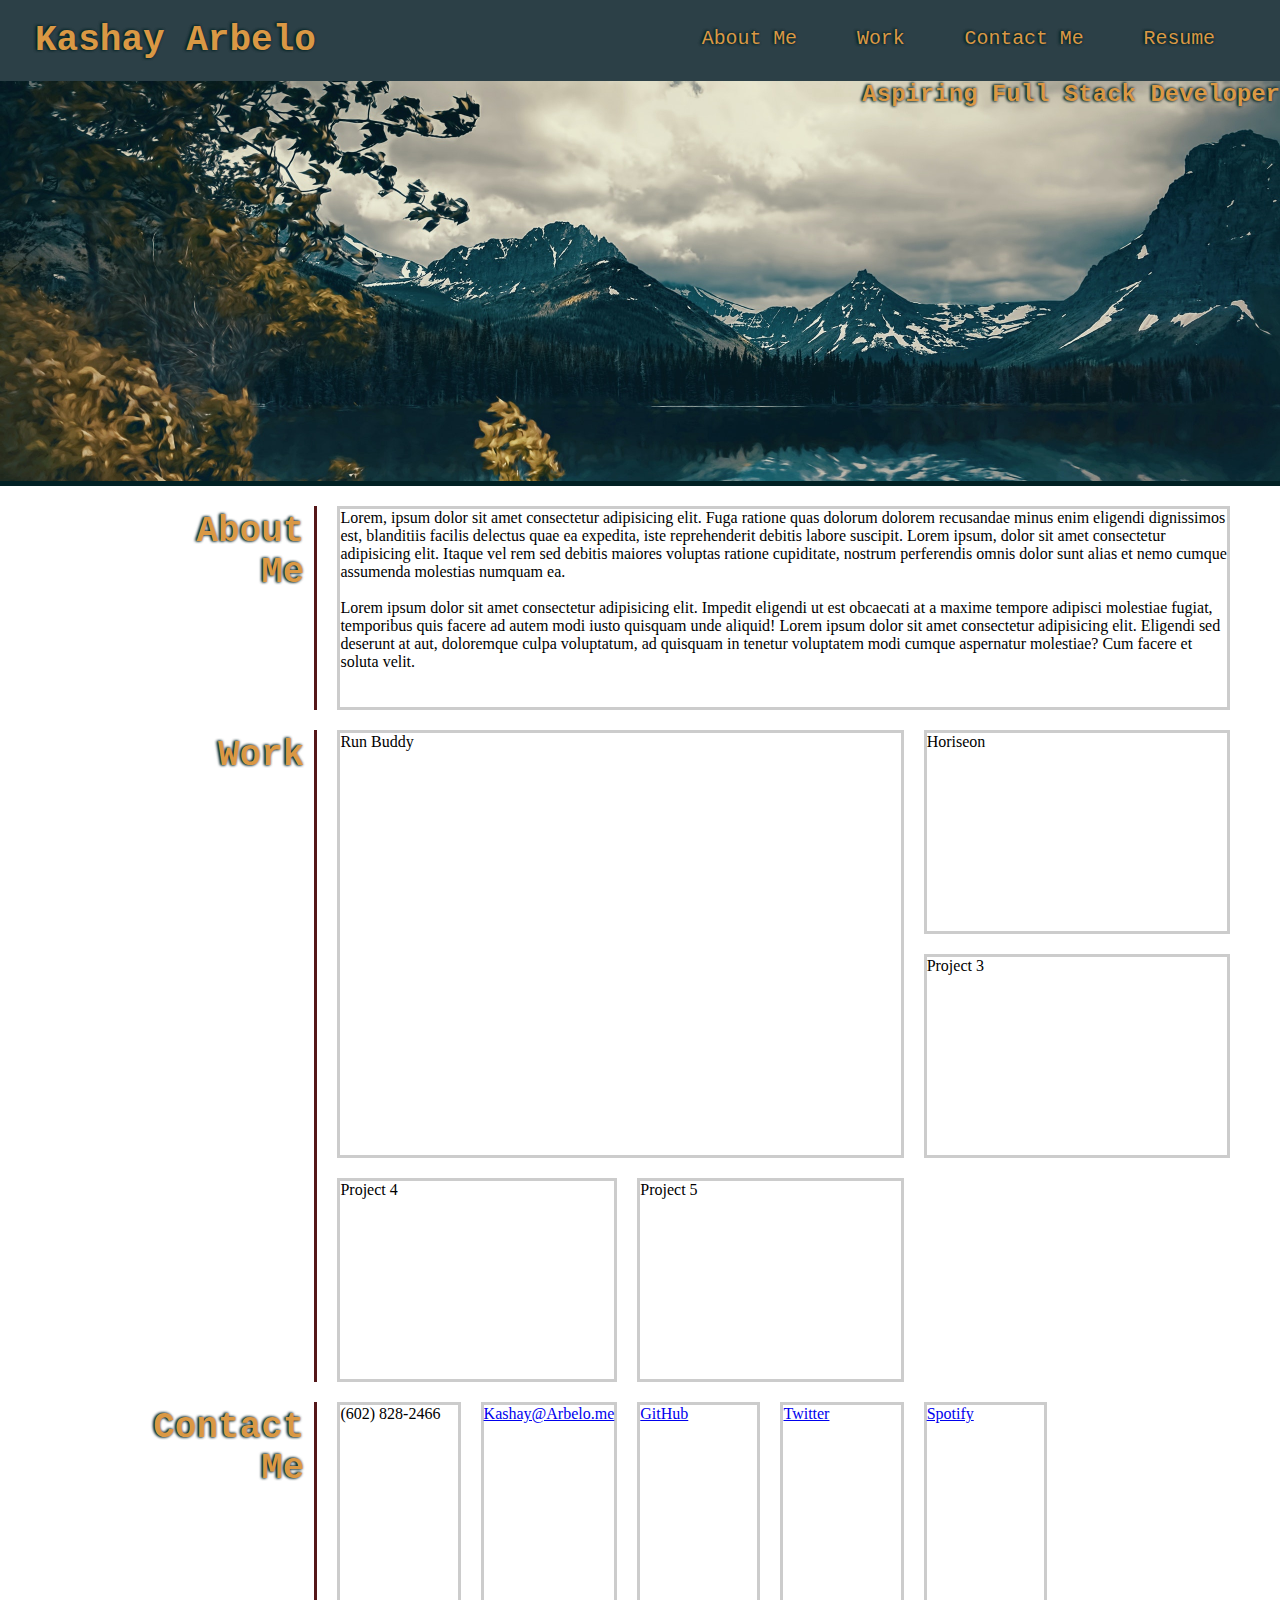
==== index2.html @ 570764e4 "grid body style done, started stying" ====
<!DOCTYPE html>
<html lang="en">
<head>
        <link rel="stylesheet" href="./assets/css/style.css" />
        <meta charset="UTF-8">
        <meta name="viewport" content="width=device-width, initial-scale=1.0">
        <title>Kashay Arbelo</title>
</head>
<body>
        <!-- Navigation -->
        <header>
                <h1>Kashay Arbelo</h1>
        <nav>
                <ul>
                        <li>
                                <a href="#about-me">About Me</a>
                        </li>
                        <li>
                                <a href="#work">Work</a>
                        </li>
                        <li>
                                <a href="contact-me">Contact Me</a>
                        </li>
                        <li>
                                <a href="#resume">Resume</a>
                        </li>
                </ul>
        </nav>
        </header>
        <!-- Hero -->
        <section class="hero">
                <div class="hero-title">
                        <h2>Aspiring Full Stack Developer</h2>
                </div>
        </section>

        <!-- Main Body -->
        <div class="main">
                <!-- About Me -->
                <div class="body-box about-me-title">
                        <h2>About Me</h2>
                </div>
                <div class="about-box about-me-p">
                        <p>
                                Lorem, ipsum dolor sit amet consectetur adipisicing elit. Fuga ratione quas dolorum dolorem recusandae minus enim eligendi dignissimos est, blanditiis facilis delectus quae ea expedita, iste reprehenderit debitis labore suscipit. Lorem ipsum, dolor sit amet consectetur adipisicing elit. Itaque vel rem sed debitis maiores voluptas ratione cupiditate, nostrum perferendis omnis dolor sunt alias et nemo cumque assumenda molestias numquam ea.
                        </p>
                        </br>
                        <p>
                                Lorem ipsum dolor sit amet consectetur adipisicing elit. Impedit eligendi ut est obcaecati at a maxime tempore adipisci molestiae fugiat, temporibus quis facere ad autem modi iusto quisquam unde aliquid! Lorem ipsum dolor sit amet consectetur adipisicing elit. Eligendi sed deserunt at aut, doloremque culpa voluptatum, ad quisquam in tenetur voluptatem modi cumque aspernatur molestiae? Cum facere et soluta velit.
                        </p>
                        </br>
                        </br>
                </div>
                <!-- Work -->
                <div class="body-box work-title">
                        <h2>Work</h2>
                </div>
                <div class="work-grid run-buddy">Run Buddy</div>
                <div class="work-grid horiseon">Horiseon</div>
                <div class="work-grid proj3">Project 3</div>
                <div class="work-grid proj4">Project 4</div>
                <div class="work-grid proj5">Project 5</div>

                <!-- Contact Me -->

                <div class="body-box contact-title">
                        <h2>Contact Me</h2>
                </div>
                <div class="contact-grid phone">
                        <a hfre="tel:+16028282466">
                                (602) 828-2466
                        </a>
                </div>
                <div class="contact-grid email">
                        <a href="mailto:kashay@arbelo.me">
                                Kashay@Arbelo.me
                        </a>
                </div>
                <div class="contact-grid github">
                        <a href="https://github.com/KashCodes">
                                GitHub
                        </a>
                </div>
                <div class="contact-grid twitter">
                        <a href="https://twitter.com/KashCodes">
                                Twitter
                        </a>
                </div>
                <div class="contact-grid spotify">
                        <a href="https://open.spotify.com/user/xx-kashay-xx?si=kprq_5lsRki06PX8bS64xw">
                                Spotify
                        </a>
                </div>
        </div>
</body>
</html>
---- assets/css/style.css ----
/* All Over CSS */
:root {
  --secondary-color: rgb(85, 23, 25);
  --primary-color: rgb(44, 64, 71);
  --primary-font-color: rgb(218, 152, 68);
  --button-hover: rgb(64, 94, 105);
  --shadow-border-color: rgb(2, 33, 36);
}

* {
  margin: 0;
  Padding: 0;
}


/* Header Navigation */
header {
        padding: 20px 35px;
        background-color: var(--primary-color);
        display: flex;
        justify-content: space-between;
        flex-wrap: wrap;
      }

      header h1 {
        font-weight: bold;
        margin: 0;
        font-size: 36px;
        color: var(--primary-font-color);
        font-family: "Courier New", Courier, monospace;
        text-shadow: -1px 0px 3px var(--shadow-border-color), -1px 0px 3px var(--shadow-border-color);
      }
      
      header a {
        text-decoration: none;
        color: var(--primary-font-color);
      }
      
      header nav {
        margin: 7px 0;
      }
      
      header nav ul {
        display: flex;
        flex-wrap: wrap;
        justify-content: space-between;
        align-items: center;
        list-style: none;
      }

      header nav ul li a {
        margin: 0 30px;
        font-weight: lighter;
        font-size: 1.55vw;
        font-family: "Courier New", Courier, monospace;
        text-shadow: -1px 0px 3px var(--shadow-border-color), -1px 0px 3px var(--shadow-border-color);
      }

/* Hero */
.hero {
  background-image: url('../images/tron2.jpg');
  background-size: cover;
  background-position: center;
  height: 400px;
  display: flex;
  justify-content: flex-end;
  flex-wrap: wrap;
  border-bottom: 5px solid var(--shadow-border-color);
  
}

.hero-title {
  font-family: "Courier New", Courier, monospace;
  color: var(--primary-font-color);
  text-shadow: -1px 0px 3px var(--shadow-border-color), -1px 0px 3px var(--shadow-border-color);
  
}

/* Main Body */
.main {
 display: grid;
 grid-template-columns: repeat(8, 1fr);
 grid-template-rows: repeat(5, 1fr);
 grid-gap: 20px;
 grid-auto-flow: row;
 margin: 20px 50px 50px 0;
 
}

.body-title {
  
  
}

.body-box {
  text-align: end;
  border-right: 3px solid var(--secondary-color);
  padding: 5px 10px 10px 10px;
  font-family: "Courier New", Courier, monospace;
  color: var(--primary-font-color);
  text-shadow: -1px 0px 3px var(--shadow-border-color), -1px 0px 3px var(--shadow-border-color);
  font-size: 1.5rem;
}


/* About Me */

.about-me-title {
 grid-column-start: 2;

}

.about-me-p {
  grid-column: 3/ span 8;
  border: 3px solid rgba(0, 0, 0, 0.2);
}

/* Work */

.work-title {
 grid-column: 2;
 grid-row: 2 / span 3;
 
}

.run-buddy {
  grid-column: 3 / span 4;
  grid-row: 2/ span 2;
  border: 3px solid rgba(0, 0, 0, 0.2);
}

.horiseon {
  grid-column: 7 / span 4;
  grid-row: 2;
  border: 3px solid rgba(0, 0, 0, 0.2);
}

.proj3 {
  grid-column: 7 / span 4;
  grid-row: 3;
  border: 3px solid rgba(0, 0, 0, 0.2);
}

.proj4 {
  grid-column: 3 / span 2;
  grid-row: 4;
  border: 3px solid rgba(0, 0, 0, 0.2);
}

.proj5 {
  grid-column: 5 / span 2;
  grid-row: 4;
  border: 3px solid rgba(0, 0, 0, 0.2);
}

/* Contact Me*/
.contact-title {
  grid-column-start: 2;
  grid-row: 5;
 
}

.phone {
  grid-column-start: 3;
  grid-row: 5;
  border: 3px solid rgba(0, 0, 0, 0.2);
}

.email {
  grid-column-start: 4;
  grid-row: 5;
  border: 3px solid rgba(0, 0, 0, 0.2);
}

.github {
  grid-column-start: 5;
  grid-row: 5;
  border: 3px solid rgba(0, 0, 0, 0.2);
}

.twitter {
  grid-column-start: 6;
  grid-row: 5;
  border: 3px solid rgba(0, 0, 0, 0.2);
}
.spotify {
  grid-column-start: 7;
  grid-row: 5;
  border: 3px solid rgba(0, 0, 0, 0.2);
}
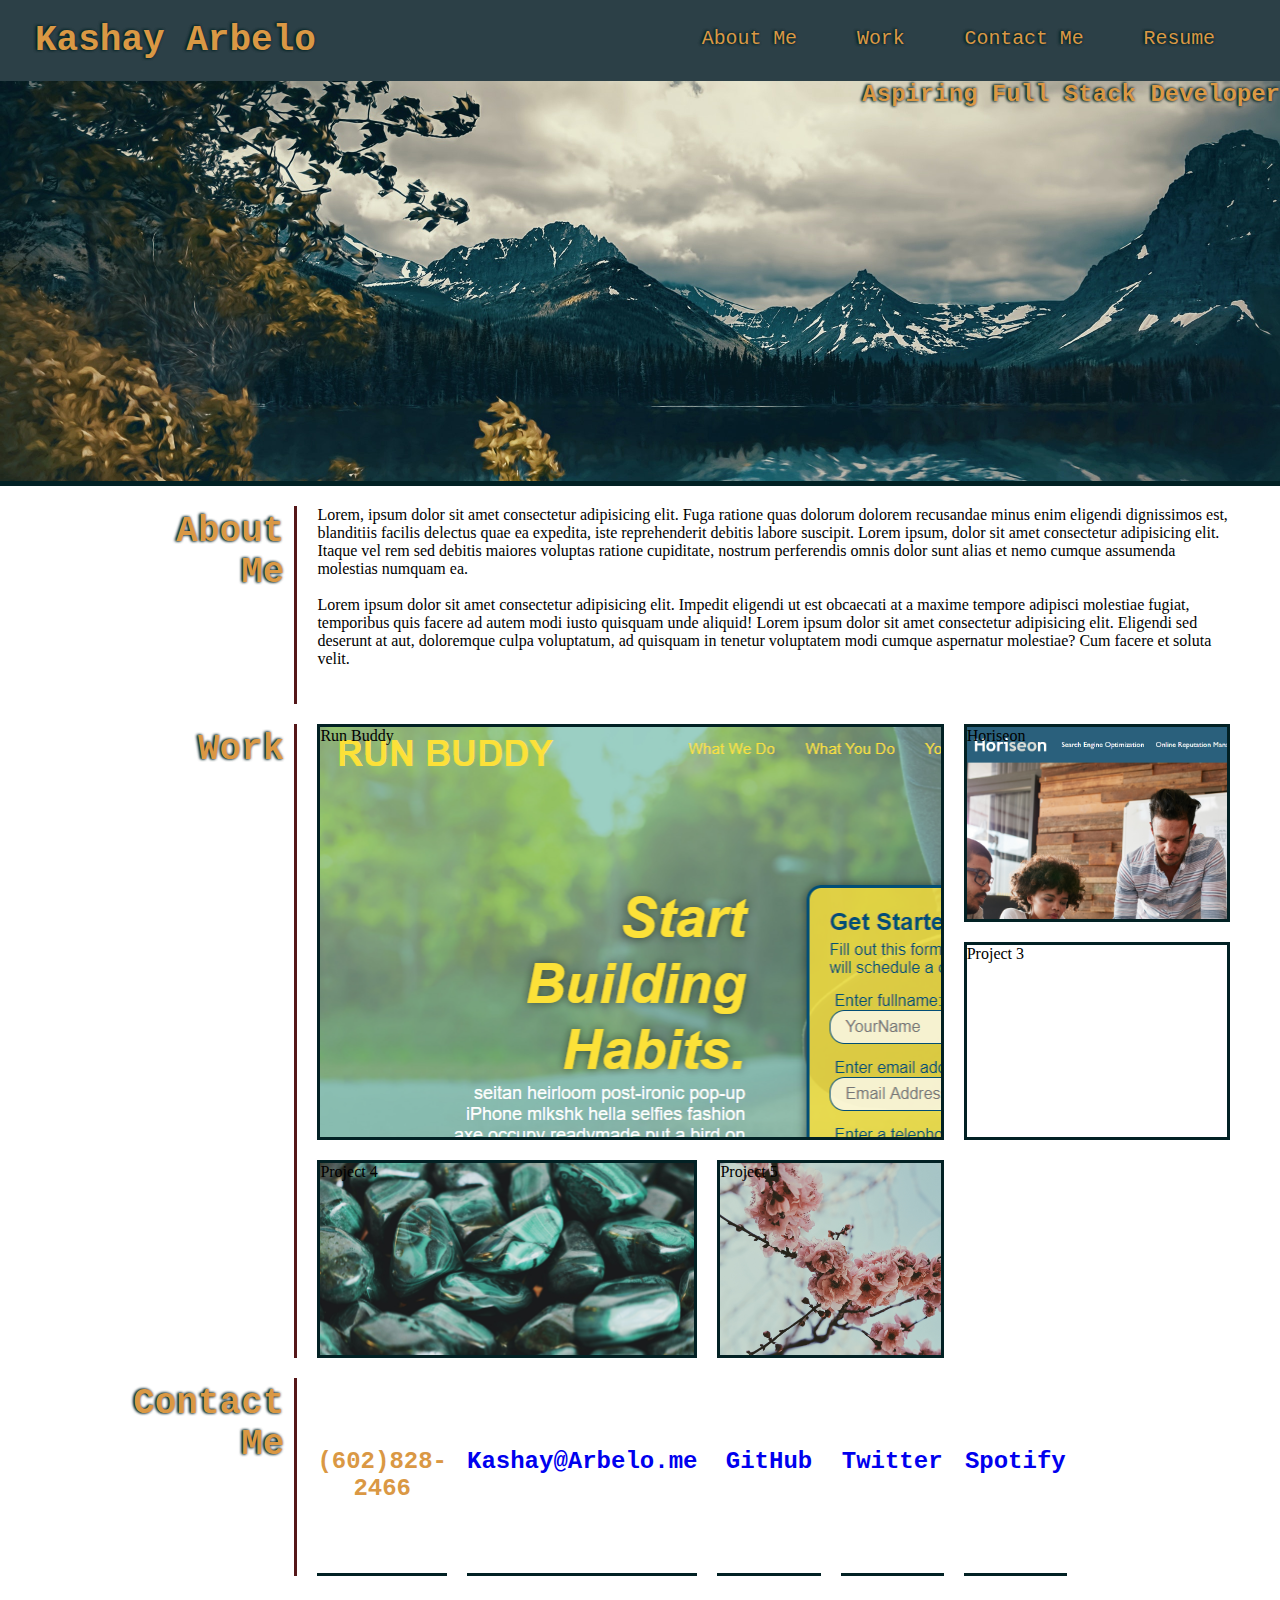
==== commit 486fe8ea: "body grid styled, text decoration still not working" ====
--- a/index2.html
+++ b/index2.html
@@ -1,7 +1,7 @@
 <!DOCTYPE html>
 <html lang="en">
 <head>
-        <link rel="stylesheet" href="./assets/css/style.css" />
+        <link rel="stylesheet" href="./assets/css/style2.css" />
         <meta charset="UTF-8">
         <meta name="viewport" content="width=device-width, initial-scale=1.0">
         <title>Kashay Arbelo</title>
@@ -66,27 +66,27 @@
                 <div class="body-box contact-title">
                         <h2>Contact Me</h2>
                 </div>
-                <div class="contact-grid phone">
+                <div class="contact-grid phone noDecoration">
                         <a hfre="tel:+16028282466">
-                                (602) 828-2466
+                                (602)828-2466
                         </a>
                 </div>
-                <div class="contact-grid email">
+                <div class="contact-grid email noDecoration">
                         <a href="mailto:kashay@arbelo.me">
                                 Kashay@Arbelo.me
                         </a>
                 </div>
-                <div class="contact-grid github">
+                <div class="contact-grid github noDecoration">
                         <a href="https://github.com/KashCodes">
                                 GitHub
                         </a>
                 </div>
-                <div class="contact-grid twitter">
+                <div class="contact-grid twitter noDecoration">
                         <a href="https://twitter.com/KashCodes">
                                 Twitter
                         </a>
                 </div>
-                <div class="contact-grid spotify">
+                <div class="contact-grid spotify noDecoration">
                         <a href="https://open.spotify.com/user/xx-kashay-xx?si=kprq_5lsRki06PX8bS64xw">
                                 Spotify
                         </a>
--- a/assets/css/style2.css
+++ b/assets/css/style2.css
@@ -0,0 +1,214 @@
+/* All Over CSS */
+:root {
+  --secondary-color: rgb(85, 23, 25);
+  --primary-color: rgb(44, 64, 71);
+  --primary-font-color: rgb(218, 152, 68);
+  --button-hover: rgb(64, 94, 105);
+  --shadow-border-color: rgb(2, 33, 36);
+}
+
+* {
+  margin: 0;
+  padding: 0;
+}
+
+/* Header Navigation */
+header {
+  padding: 20px 35px;
+  background-color: var(--primary-color);
+  display: flex;
+  justify-content: space-between;
+  flex-wrap: wrap;
+}
+
+header h1 {
+  font-weight: bold;
+  margin: 0;
+  font-size: 36px;
+  color: var(--primary-font-color);
+  font-family: "Courier New", Courier, monospace;
+  text-shadow: -1px 0px 3px var(--shadow-border-color),
+    -1px 0px 3px var(--shadow-border-color);
+}
+
+header a {
+  text-decoration: none;
+  color: var(--primary-font-color);
+}
+
+header nav {
+  margin: 7px 0;
+}
+
+header nav ul {
+  display: flex;
+  flex-wrap: wrap;
+  justify-content: space-between;
+  align-items: center;
+  list-style: none;
+}
+
+header nav ul li a {
+  margin: 0 30px;
+  font-weight: lighter;
+  font-size: 1.55vw;
+  font-family: "Courier New", Courier, monospace;
+  text-shadow: -1px 0px 3px var(--shadow-border-color),
+    -1px 0px 3px var(--shadow-border-color);
+}
+
+/* Hero */
+.hero {
+  background-image: url("../images/tron2.jpg");
+  background-size: cover;
+  background-position: center;
+  height: 400px;
+  display: flex;
+  justify-content: flex-end;
+  flex-wrap: wrap;
+  border-bottom: 5px solid var(--shadow-border-color);
+}
+
+.hero-title {
+  font-family: "Courier New", Courier, monospace;
+  color: var(--primary-font-color);
+  text-shadow: -1px 0px 3px var(--shadow-border-color),
+    -1px 0px 3px var(--shadow-border-color);
+}
+
+/* Main Body */
+.main {
+  display: grid;
+  grid-template-columns: repeat(8, 1fr);
+  grid-template-rows: repeat(5, 1fr);
+  grid-gap: 20px;
+  grid-auto-flow: row;
+  margin: 20px 50px 50px 0;
+}
+
+.body-title {
+}
+
+.body-box {
+  text-align: end;
+  border-right: 3px solid var(--secondary-color);
+  padding: 5px 10px 10px 10px;
+  font-family: "Courier New", Courier, monospace;
+  color: var(--primary-font-color);
+  text-shadow: -1px 0px 3px var(--shadow-border-color),
+    -1px 0px 3px var(--shadow-border-color);
+  font-size: 1.5rem;
+}
+
+/* About Me */
+
+.about-me-title {
+  grid-column-start: 2;
+}
+
+.about-me-p {
+  grid-column: 3 / span 8;
+}
+
+/* Work */
+
+.work-title {
+  grid-column: 2;
+  grid-row: 2 / span 3;
+}
+
+.run-buddy {
+  grid-column: 3 / span 4;
+  grid-row: 2 / span 2;
+  border: 3px solid var(--shadow-border-color);
+  background: url(../images/run-buddy.PNG);
+  background: cover;
+}
+
+.horiseon {
+  grid-column: 7 / span 4;
+  grid-row: 2;
+  border: 3px solid var(--shadow-border-color);
+  background: url(../images/horiseon.PNG);
+  background-size: cover;
+}
+
+.proj3 {
+  grid-column: 7 / span 4;
+  grid-row: 3;
+  border: 3px solid var(--shadow-border-color);
+  background: url(../images/proj3.jpg);
+  background-size: cover;
+}
+
+.proj4 {
+  grid-column: 3 / span 2;
+  grid-row: 4;
+  border: 3px solid var(--shadow-border-color);
+  background: url(../images/proj4.jpg);
+  background-size: cover;
+}
+
+.proj5 {
+  grid-column: 5 / span 2;
+  grid-row: 4;
+  border: 3px solid var(--shadow-border-color);
+  background: url(../images/proj5.jpg);
+  background-size: cover;
+}
+
+/* Contact Me*/
+.contact-title {
+  grid-column-start: 2;
+  grid-row: 5;
+}
+
+.contact-grid {
+  border-bottom: 3px solid var(--shadow-border-color);
+  text-align: center;
+  font-size: 1.5rem;
+  text-decoration: none;
+  color: var(--primary-font-color);
+  font-weight: bold;
+  font-family: "Courier New", Courier, monospace;
+  padding: 70px 0 0 0;
+}
+
+.contact-grid div {
+  display: flex;
+  align-content: center;
+}
+.phone {
+  grid-column-start: 3;
+  grid-row: 5;
+  text-decoration: none;
+}
+
+.email {
+  grid-column-start: 4;
+  grid-row: 5;
+  text-decoration: none;
+}
+
+.github {
+  grid-column-start: 5;
+  grid-row: 5;
+  text-decoration: none;
+}
+
+.twitter {
+  grid-column-start: 6;
+  grid-row: 5;
+  text-decoration: none;
+}
+.spotify {
+  grid-column-start: 7;
+  grid-row: 5;
+  text-decoration: none;
+}
+
+.noDecoration, a,
+a:link,
+a:visited {
+  text-decoration: none !important;
+}
